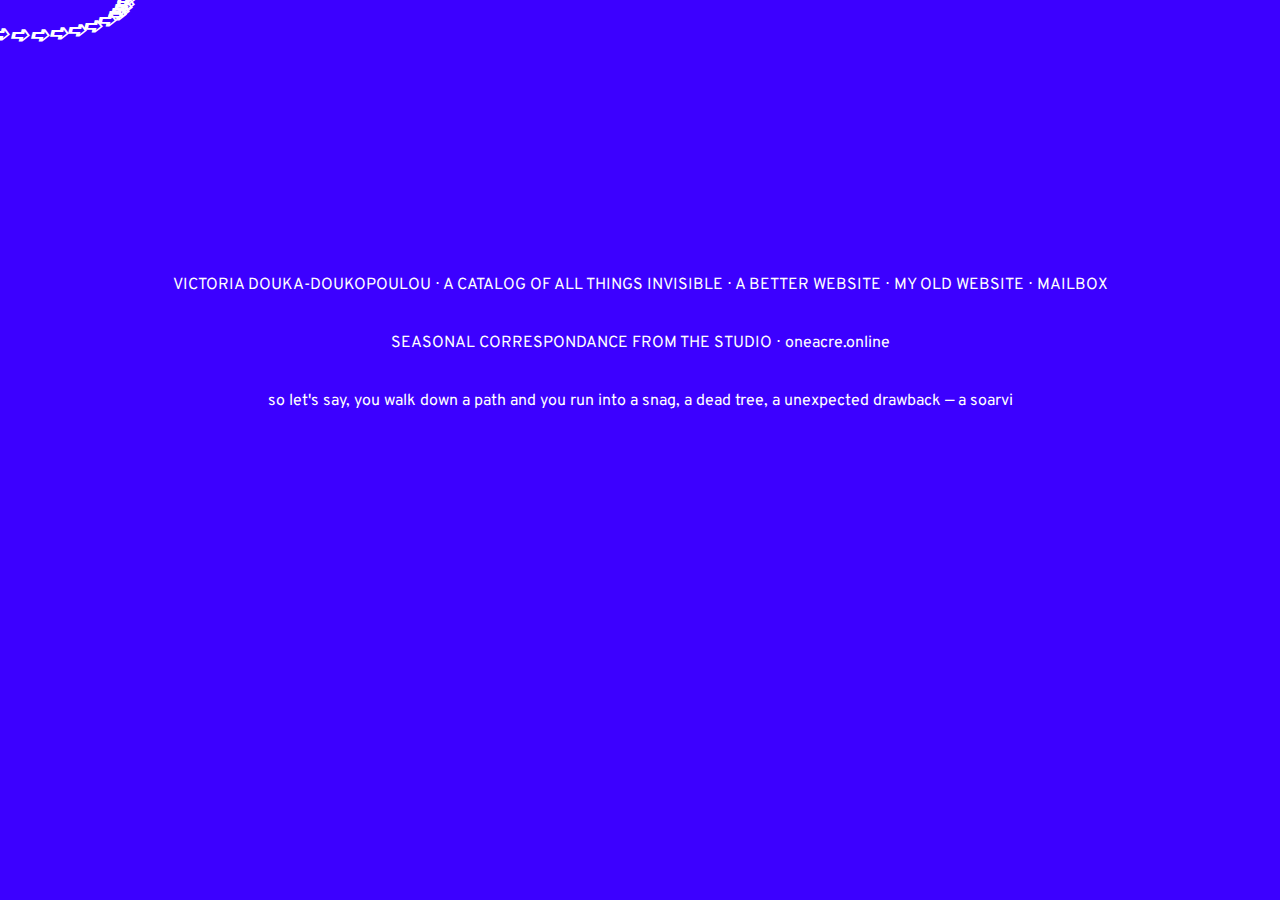
==== index.html @ f693413d "new fancy stuffss" ====
<!DOCTYPE html>
<html>

  <head>

    <meta name="viewport" content="width=device-width, initial-scale=1">
    <meta name=”description” content=””>
    <meta property="og:title" content="">
    <meta property="og:site_name" content="" />
    <meta property="og:image:url" content="" />
    <meta property="og:image:width" content="1000" />
    <meta property="og:image:height" content="1000" />
    <meta property="og:description" content="">
    <meta property="og:type" content="website" />
    <title>from victoria</title>

    <link href="https://fonts.googleapis.com/css?family=Overpass" rel="stylesheet">
    <link rel="stylesheet" type="text/css" href="style.css">
    <script src="jquery.js" charset="utf-8"></script>
    <script src="cursor.js" charset="utf-8"></script>
    <script src="script.js" charset="utf-8"></script>

  </head>

  <body>
<div class="front">

<div>
    <p> <span id="second_bio">lives in the hague (nl) where she graduated with a BA in Artscience from The Royal Academy of Art, The Hague and The Royal Conservatory in 2017. She currently takes care of the archive of the Sonic Acts Festival and along side <a href='http://titusknegtel.nl' target='_blank'>Titus</a> & <a href='http://www.stefkors.com' target='_blank'>Stef</a> she runs the experimental publication and distribution project oneacre.online. As a filmmaker, she gathers and assembles the invisible, the unthinkable and the unappreciable and usually turns them into films, sometimes into bio-things. </span>

      <span id="first_bio" onmouseover="bio();" onmouseout="bye();"> VICTORIA DOUKA-DOUKOPOULOU</span> &sdot;
      <a href="http://allthingsinvisible.online" target="_blank"> A CATALOG OF ALL THINGS INVISIBLE </a> &sdot;
      <a href="#" onclick="randomSite();"> A BETTER WEBSITE</a> &sdot;
      <a href="og_site/index.html" target="_blank"> MY OLD WEBSITE </a> &sdot;
      <a href="mailto:doukavictoria@gmail.com?subject=feedback">MAILBOX</a> </p>

</div>
<div>
    <p><span id="first_link" onclick="correspondance();">SEASONAL CORRESPONDANCE FROM THE STUDIO </span><span id="second_link"><a href='https://tinyletter.com/dkdkpl/archive' target='_blank'>ARCHIVE</a> &sdot;
   </span> <span id="third_link"><a href='https://tinyletter.com/dkdkpl' target='_blank'>SUBSCRIBE</a></span> &sdot;
   <a href='http://oneacre.online' target="_blank"> oneacre.online </a> </p>
</div>

<div class="block" onmousemove="book();" onmouseout="bye_book();">

<div class="wrapper_div">
   <p class="book">
   <span class="book_state"> so let's say, you walk down a path and you run into a snag, a dead tree, a unexpected drawback &mdash; a soarvi</span>
   </p>
</div>

<img id="second_book" src="soarvi/soarvi.jpg" alt="">

 <div id="purchase">

    <form action="https://www.paypal.com/cgi-bin/webscr" method="post" target="_top">
    <input type="hidden" name="cmd" value="_s-xclick">
    <input type="hidden" name="hosted_button_id" value="AAL2D67U2GQYA">
    <input type="image" src="purchase.svg" border="0" name="submit" alt="PayPal - The safer, easier way to pay online!">
 </form>
    </div>
    </div>

</div>


<div class="mobile">

<div>
    <p>

      <span id="menu_name" onclick="menu();"> VICTORIA DOUKA-DOUKOPOULOU</span> &sdot;
<div id="menu_bio">lives in the hague (nl) where she graduated with a BA in Artscience from The Royal Academy of Art, The Hague and The Royal Conservatory in 2017. She currently takes care of the archive of the Sonic Acts Festival and along side <a href='http://titusknegtel.nl' target='_blank'>Titus</a> & <a href='http://www.stefkors.com' target='_blank'>Stef</a> she runs the experimental publication and distribution project oneacre.online. As a filmmaker, she gathers and assembles the invisible, the unthinkable and the unappreciable and usually turns them into films, sometimes into bio-things.</div>
   </p>
      <p>
      <a href="http://allthingsinvisible.online" target="_blank"> A CATALOG OF ALL THINGS INVISIBLE </a> &sdot;
   </p>
   <p>
      <a href="#" onclick="randomSite();"> A BETTER WEBSITE</a>&sdot;
   </p>
   <p>
      <a href="og_site/index.html" target="_blank"> MY OLD WEBSITE </a> &sdot;
   </p>
   <p>
      <a href="mailto:doukavictoria@gmail.com?subject=feedback">MAILBOX</a> &sdot;
   </p>

</div>
<div>
    <p><span id="menu_first_link" onclick="menu_correspondance();">SEASONAL CORRESPONDANCE FROM THE STUDIO </span><span id="menu_second_link"><a href='https://tinyletter.com/dkdkpl/archive' target='_blank'>ARCHIVE</a> &sdot;
   </span> <span id="menu_third_link"><a href='https://tinyletter.com/dkdkpl' target='_blank'>SUBSCRIBE</a></span> &sdot;

</p>
<p>   <a href='http://oneacre.online' target="_blank">oneacre.online</a> &sdot; </p>
</div>

<div class="block">

<div class="wrapper_div">
   <p class="menu_book">
   <span class="menu_book_state" onclick="menu_book();"> so let's say, you walk down a path and you run into a snag, a dead tree, a unexpected drawback &mdash; a soarvi</span>
   </p>
</div>

<img id="menu_second_book" src="soarvi/soarvi.jpg" alt="">

 <div id="menu_purchase">

    <form action="https://www.paypal.com/cgi-bin/webscr" method="post" target="_top">
    <input type="hidden" name="cmd" value="_s-xclick">
    <input type="hidden" name="hosted_button_id" value="AAL2D67U2GQYA">
    <input type="image" src="purchase.svg" border="0" name="submit" alt="PayPal - The safer, easier way to pay online!">
 </form>
    </div>
    </div>

</div>





  </body>

</html>
---- style.css ----
/*
  ##Device = Desktops
  ##Screen = 1281px to higher resolution desktops
*/

@media (min-width: 1281px) {

   body {
      font-family: 'Overpass', 'Fira Sans', sans-serif;
      font-size: 16px;
      line-height: 26px;
       -webkit-font-smoothing: antialiased;
     -moz-font-smoothing: antialiased;
     -o-font-smoothing: antialiased;
      margin: 0;
      background-color: #3c00ff;
      color: white;
   }

   p {
     z-index: 10;
     position: relative;
     display: inline-block;
   }

   a {
      text-decoration: none;
      color: inherit;
   }

   a:hover, #first_link:hover, #first_bio:hover, .book_state:hover {
      border-bottom: 1px dotted;

   }

   .front {
      max-width: 200vh;
      margin-left: auto;
      margin-right: auto;
      margin-top: 20%;
      text-align: center;
      position: relative;

   }


   img{
      width: 100%;
   }

   .block{
      display: block;
      position: relative;
   }

   /* Cursor */

    #outerCircleText {
       /* Optional - DO NOT SET FONT-SIZE HERE, SET IT IN THE SCRIPT */
       font-style: italic;
    font-weight: bold;
    font-family: 'comic sans ms', verdana, arial;
       color: #ffff;
      /* End Optional */
       /* Start Required - Do Not Edit */
       position: absolute;
       top: 0;
       left: 0;
       z-index: 3000;
       cursor: default;
       pointer-events: none;
    }

    #outerCircleText div {
       position: relative;
    }

    #outerCircleText div div {
    position: absolute;
       top: 0;
    left: 0;
       text-align: center;
    }


   /* On Events */

   #first_link, #first_bio {
       display: hide;
   }


   #second_link, #second_bio, #second_book , #purchase{
       display: none;
   }

   #third_link {
       display: none;
   }

   #second_bio {
      position: absolute;
      max-width: 50%;
      text-align: justify;
      line-height: 20px;
      top: 0;
      transform: translateY(-120%);
      left: 0;
      pointer-events: none;

   }


   /* Book */

   #purchase {
     position: fixed;
     right: 30px;
     bottom: 30px;
     width: 160px;
     padding: 10px;
     z-index: 1;
   }



   .book{
      display: inline-block;
      position: relative;

   }

   .wrapper_div {
      position: absolute;
      top: 0;
      width: 100%;
   }

   #second_book {
      top: 0;
      position: absolute;
      left: 0;
   }

   .mobile {
      display: none;
   }


}

/*
  ##Device = Laptops, Desktops
  ##Screen = B/w 1025px to 1280px
*/

@media (min-width: 1025px) and (max-width: 1280px) {

   body {
      font-family: 'Overpass', 'Fira Sans', sans-serif;
      font-size: 16px;
      line-height: 26px;
       -webkit-font-smoothing: antialiased;
     -moz-font-smoothing: antialiased;
     -o-font-smoothing: antialiased;
      margin: 0;
      background-color: #3c00ff;
      color: white;
   }

   p {
     z-index: 10;
     position: relative;
     display: inline-block;
   }

   a {
      text-decoration: none;
      color: inherit;
   }

   a:hover, #first_link:hover, #first_bio:hover, .book_state:hover {
      border-bottom: 1px dotted;

   }

   .front {
      max-width: 200vh;
      margin-left: auto;
      margin-right: auto;
      margin-top: 20%;
      text-align: center;
      position: relative;

   }


   img{
      width: 100%;
   }

   .block{
      display: block;
      position: relative;
   }

   /* Cursor */

    #outerCircleText {
       /* Optional - DO NOT SET FONT-SIZE HERE, SET IT IN THE SCRIPT */
       font-style: italic;
    font-weight: bold;
    font-family: 'comic sans ms', verdana, arial;
       color: #ffff;
      /* End Optional */
       /* Start Required - Do Not Edit */
       position: absolute;
       top: 0;
       left: 0;
       z-index: 3000;
       cursor: default;
       pointer-events: none;
    }

    #outerCircleText div {
       position: relative;
    }

    #outerCircleText div div {
    position: absolute;
       top: 0;
    left: 0;
       text-align: center;
    }


   /* On Events */

   #first_link, #first_bio {
       display: hide;
   }


   #second_link, #second_bio, #second_book , #purchase{
       display: none;
   }

   #third_link {
       display: none;
   }

   #second_bio {
      position: absolute;
      max-width: 50%;
      text-align: justify;
      line-height: 20px;
      top: 0;
      transform: translateY(-120%);
      left: 0;
      pointer-events: none;

   }


   /* Book */

   #purchase {
     position: fixed;
     right: 30px;
     bottom: 30px;
     width: 160px;
     padding: 10px;
     z-index: 1;
   }



   .book{
      display: inline-block;
      position: relative;

   }

   .wrapper_div {
      position: absolute;
      top: 0;
      width: 100%;
   }

   #second_book {
      top: 0;
      position: absolute;
      left: 0;
   }

   .mobile {
      display: none;
   }



}

/*
  ##Device = Tablets, Ipads (portrait)
  ##Screen = B/w 768px to 1024px
*/

@media (min-width: 768px) and (max-width: 1024px) {

   /*
     fix bio
     list
   */

   .front{
   display: none;
   }

   .mobile {
      text-align: center;
      margin-top: 20%;

   }

   .wrapper_div {
      display: inline-block;
      text-align: center;

   }

   body {
      font-family: 'Overpass', 'Fira Sans', sans-serif;
      font-size: 16px;
      line-height: 26px;
       -webkit-font-smoothing: antialiased;
     -moz-font-smoothing: antialiased;
     -o-font-smoothing: antialiased;
      margin: 0;
      background-color: #3c00ff;
      color: white;
   }

   img{
      width: 100%;
   }

   a {
      text-decoration: none;
      color: inherit;
   }

   a:hover, #menu_name:hover, #menu_first_link:hover, .menu_book_state:hover {
      border-bottom: 1px dotted;

   }

#menu_bio {
   max-width: 50%;
   width: 100%;
   text-align: justify;
   line-height: 20px;
   height: 0;
   margin: auto;
   overflow: hidden;
   transition: height cubic-bezier(.165,.84,.44,1) .95s;

}

.showbio {
   height: 200px !important;
}



#menu_second_link {
   display: none;
}

#menu_third_link {
   display: none;
}

#menu_second_book{
   display: none;
}

#menu_purchase {
   display: none;
}


/* Cursor */

#outerCircleText {
    /* Optional - DO NOT SET FONT-SIZE HERE, SET IT IN THE SCRIPT */
    font-style: italic;
font-weight: bold;
font-family: 'comic sans ms', verdana, arial;
    color: #ffff;
   /* End Optional */
    /* Start Required - Do Not Edit */
    position: absolute;
    top: 0;
    left: 0;
    z-index: 3000;
    cursor: default;
    pointer-events: none;
}

#outerCircleText div {
    position: relative;
}

#outerCircleText div div {
position: absolute;
    top: 0;
left: 0;
    text-align: center;
}


}


/*
  ##Device = Low Resolution Tablets, Mobiles (Landscape)
  ##Screen = B/w 481px to 767px
*/

@media (min-width: 481px) and (max-width: 767px) {

   /*
   start mobile view
     fix bio
     list
     book
   */

   .front{
   display: none;
   }

   .mobile {
      text-align: center;
      margin-top: 20%;

   }

   .wrapper_div {
      display: inline-block;
      text-align: center;

   }

   body {
      font-family: 'Overpass', 'Fira Sans', sans-serif;
      font-size: 16px;
      line-height: 26px;
       -webkit-font-smoothing: antialiased;
     -moz-font-smoothing: antialiased;
     -o-font-smoothing: antialiased;
      margin: 0;
      background-color: #3c00ff;
      color: white;
   }

   img{
      width: 100%;
   }

   a {
      text-decoration: none;
      color: inherit;
   }

   a:hover, #menu_name:hover, #menu_first_link:hover, .menu_book_state:hover {
      border-bottom: 1px dotted;

   }

#menu_bio {
   max-width: 50%;
   width: 100%;
   text-align: justify;
   line-height: 20px;
   height: 0;
   margin: auto;
   overflow: hidden;
   transition: height cubic-bezier(.165,.84,.44,1) .95s;

}

.showbio {
   height: 200px !important;
}



#menu_second_link {
   display: none;
}

#menu_third_link {
   display: none;
}

#menu_second_book{
   display: none;
}

#menu_purchase {
   display: none;
}


/* Cursor */

#outerCircleText {
    /* Optional - DO NOT SET FONT-SIZE HERE, SET IT IN THE SCRIPT */
    font-style: italic;
font-weight: bold;
font-family: 'comic sans ms', verdana, arial;
    color: #ffff;
   /* End Optional */
    /* Start Required - Do Not Edit */
    position: absolute;
    top: 0;
    left: 0;
    z-index: 3000;
    cursor: default;
    pointer-events: none;
}

#outerCircleText div {
    position: relative;
}

#outerCircleText div div {
position: absolute;
    top: 0;
left: 0;
    text-align: center;
}


}



}

/*
  ##Device = Most of the Smartphones Mobiles (Portrait)
  ##Screen = B/w 320px to 479px
*/

@media (min-width: 320px) and (max-width: 480px) {

   /*
   start mobile view
     fix bio
     list
     book
   */

   .front{
   display: none;
   }

   .mobile {
      text-align: center;
      margin-top: 20%;


   }

   .wrapper_div {
      display: inline-block;
      text-align: center;


   }

   body {
      font-family: 'Overpass', 'Fira Sans', sans-serif;
      font-size: 16px;
      line-height: 26px;
       -webkit-font-smoothing: antialiased;
     -moz-font-smoothing: antialiased;
     -o-font-smoothing: antialiased;
      margin: 0;
      background-color: #3c00ff;
      color: white;
   }

   img{
      width: 100%;
   }

   a {
      text-decoration: none;
      color: inherit;
   }

   a:hover, #menu_name:hover, #menu_first_link:hover, .menu_book_state:hover {
      border-bottom: 1px dotted;

   }

#menu_bio {
   max-width: 50%;
   width: 100%;
   text-align: right;
   line-height: 20px;
   height: 0;
   margin: auto;
   overflow: hidden;
   transition: height cubic-bezier(.165,.84,.44,1) .95s;

}

.showbio {
   height: 200px !important;
}



#menu_second_link {
   display: none;
}

#menu_third_link {
   display: none;
}

#menu_second_book{
   display: none;
}

#menu_purchase {
   display: none;
}



/* Cursor */

#outerCircleText {
    /* Optional - DO NOT SET FONT-SIZE HERE, SET IT IN THE SCRIPT */
    font-style: italic;
font-weight: bold;
font-family: 'comic sans ms', verdana, arial;
    color: #ffff;
   /* End Optional */
    /* Start Required - Do Not Edit */
    position: absolute;
    top: 0;
    left: 0;
    z-index: 3000;
    cursor: default;
    pointer-events: none;
}

#outerCircleText div {
    position: relative;
}

#outerCircleText div div {
position: absolute;
    top: 0;
left: 0;
    text-align: center;
}


}
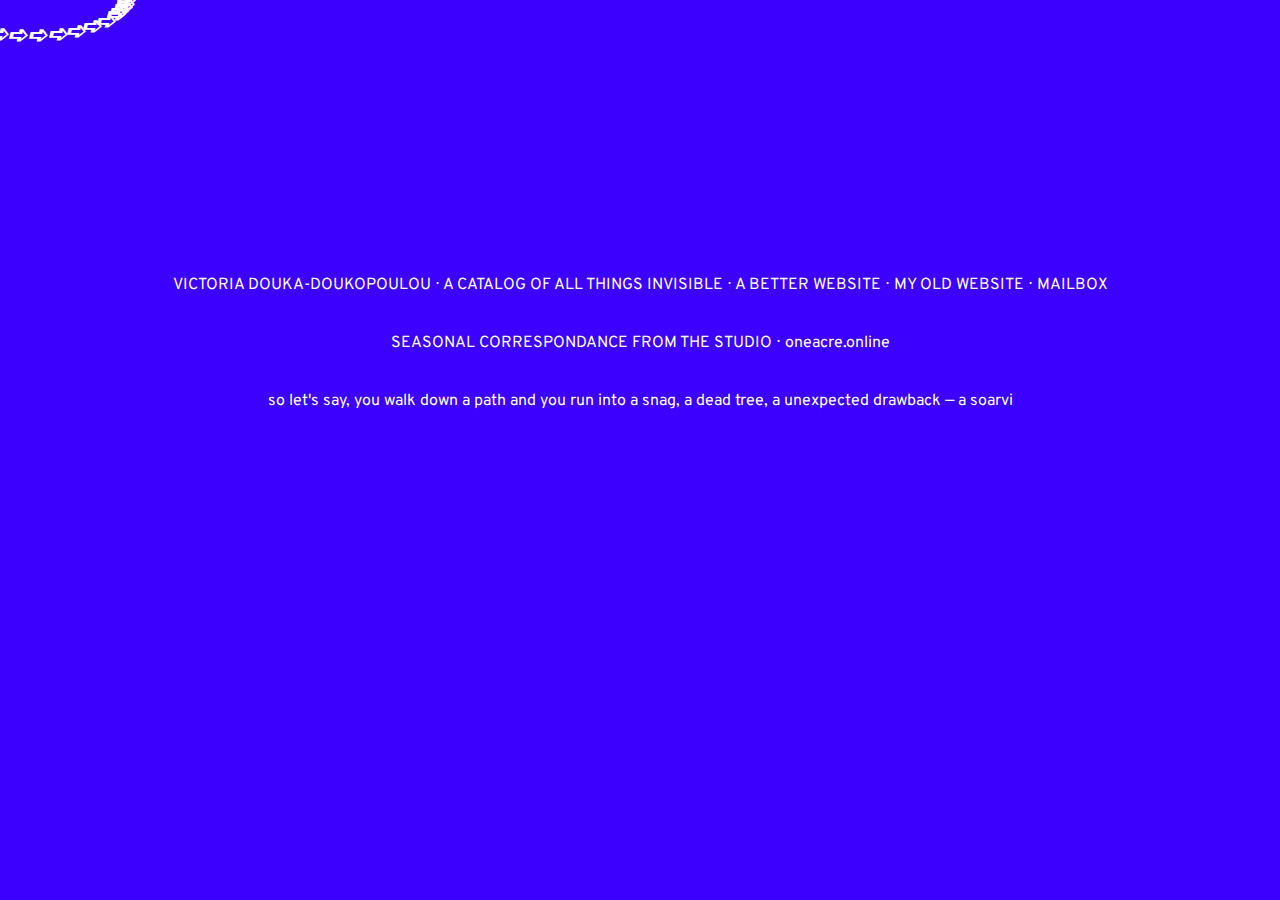
==== commit b5b51c66: "fixed mobile problems" ====
--- a/index.html
+++ b/index.html
@@ -66,32 +66,32 @@
 
 <div class="mobile">
 
-<div>
+<div mainbits>
     <p>
 
-      <span id="menu_name" onclick="menu();"> VICTORIA DOUKA-DOUKOPOULOU</span> &sdot;
+      <span id="menu_name" onclick="menu();"> VICTORIA DOUKA-DOUKOPOULOU</span>
 <div id="menu_bio">lives in the hague (nl) where she graduated with a BA in Artscience from The Royal Academy of Art, The Hague and The Royal Conservatory in 2017. She currently takes care of the archive of the Sonic Acts Festival and along side <a href='http://titusknegtel.nl' target='_blank'>Titus</a> & <a href='http://www.stefkors.com' target='_blank'>Stef</a> she runs the experimental publication and distribution project oneacre.online. As a filmmaker, she gathers and assembles the invisible, the unthinkable and the unappreciable and usually turns them into films, sometimes into bio-things.</div>
    </p>
       <p>
-      <a href="http://allthingsinvisible.online" target="_blank"> A CATALOG OF ALL THINGS INVISIBLE </a> &sdot;
+      <a href="http://allthingsinvisible.online" target="_blank"> A CATALOG OF ALL THINGS INVISIBLE </a>
    </p>
    <p>
-      <a href="#" onclick="randomSite();"> A BETTER WEBSITE</a>&sdot;
+      <a href="#" onclick="randomSite();"> A BETTER WEBSITE</a>
    </p>
    <p>
-      <a href="og_site/index.html" target="_blank"> MY OLD WEBSITE </a> &sdot;
+      <a href="og_site/index.html" target="_blank"> MY OLD WEBSITE </a>
    </p>
    <p>
-      <a href="mailto:doukavictoria@gmail.com?subject=feedback">MAILBOX</a> &sdot;
+      <a href="mailto:doukavictoria@gmail.com?subject=feedback">MAILBOX</a>
    </p>
 
-</div>
+</div mainbits_two>
 <div>
     <p><span id="menu_first_link" onclick="menu_correspondance();">SEASONAL CORRESPONDANCE FROM THE STUDIO </span><span id="menu_second_link"><a href='https://tinyletter.com/dkdkpl/archive' target='_blank'>ARCHIVE</a> &sdot;
-   </span> <span id="menu_third_link"><a href='https://tinyletter.com/dkdkpl' target='_blank'>SUBSCRIBE</a></span> &sdot;
+   </span> <span id="menu_third_link"><a href='https://tinyletter.com/dkdkpl' target='_blank'>SUBSCRIBE</a></span>
 
 </p>
-<p>   <a href='http://oneacre.online' target="_blank">oneacre.online</a> &sdot; </p>
+<p>   <a href='http://oneacre.online' target="_blank">oneacre.online</a>  </p>
 </div>
 
 <div class="block">
--- a/style.css
+++ b/style.css
@@ -447,15 +447,22 @@
 
    }
 
+   .mainbits .mainbits_two {
+     margin-left: 10%;
+     margin-right: 10%;
+   }
+
    .wrapper_div {
       display: inline-block;
       text-align: center;
+      margin-left: 10%;
+      margin-right: 10%;
 
    }
 
    body {
       font-family: 'Overpass', 'Fira Sans', sans-serif;
-      font-size: 16px;
+      font-size: 14px;
       line-height: 26px;
        -webkit-font-smoothing: antialiased;
      -moz-font-smoothing: antialiased;
@@ -483,6 +490,8 @@
    max-width: 50%;
    width: 100%;
    text-align: justify;
+   font-style: italic;
+   font-size: 12px;
    line-height: 20px;
    height: 0;
    margin: auto;
@@ -517,38 +526,14 @@
 /* Cursor */
 
 #outerCircleText {
-    /* Optional - DO NOT SET FONT-SIZE HERE, SET IT IN THE SCRIPT */
-    font-style: italic;
-font-weight: bold;
-font-family: 'comic sans ms', verdana, arial;
-    color: #ffff;
-   /* End Optional */
-    /* Start Required - Do Not Edit */
-    position: absolute;
-    top: 0;
-    left: 0;
-    z-index: 3000;
-    cursor: default;
-    pointer-events: none;
-}
-
-#outerCircleText div {
-    position: relative;
-}
-
-#outerCircleText div div {
-position: absolute;
-    top: 0;
-left: 0;
-    text-align: center;
-}
-
-
-}
-
-
-
-}
+  display: none;
+}
+
+
+}
+
+
+
 
 /*
   ##Device = Most of the Smartphones Mobiles (Portrait)
@@ -575,16 +560,23 @@
 
    }
 
+   .mainbits .mainbits_two {
+     margin-left: 10%;
+     margin-right: 10%;
+   }
+
    .wrapper_div {
       display: inline-block;
       text-align: center;
+      margin-left: 10%;
+      margin-right: 10%;
 
 
    }
 
    body {
       font-family: 'Overpass', 'Fira Sans', sans-serif;
-      font-size: 16px;
+      font-size: 14px;
       line-height: 26px;
        -webkit-font-smoothing: antialiased;
      -moz-font-smoothing: antialiased;
@@ -611,8 +603,10 @@
 #menu_bio {
    max-width: 50%;
    width: 100%;
-   text-align: right;
-   line-height: 20px;
+   text-align: center;
+   font-style: italic;
+   font-size: 12px;
+   line-height: 14px;
    height: 0;
    margin: auto;
    overflow: hidden;
@@ -621,7 +615,7 @@
 }
 
 .showbio {
-   height: 200px !important;
+   height: 250px !important;
 }
 
 
@@ -647,31 +641,10 @@
 /* Cursor */
 
 #outerCircleText {
-    /* Optional - DO NOT SET FONT-SIZE HERE, SET IT IN THE SCRIPT */
-    font-style: italic;
-font-weight: bold;
-font-family: 'comic sans ms', verdana, arial;
-    color: #ffff;
-   /* End Optional */
-    /* Start Required - Do Not Edit */
-    position: absolute;
-    top: 0;
-    left: 0;
-    z-index: 3000;
-    cursor: default;
-    pointer-events: none;
-}
-
-#outerCircleText div {
-    position: relative;
-}
-
-#outerCircleText div div {
-position: absolute;
-    top: 0;
-left: 0;
-    text-align: center;
-}
-
-
-}
+  display: none;
+}
+
+
+
+
+}
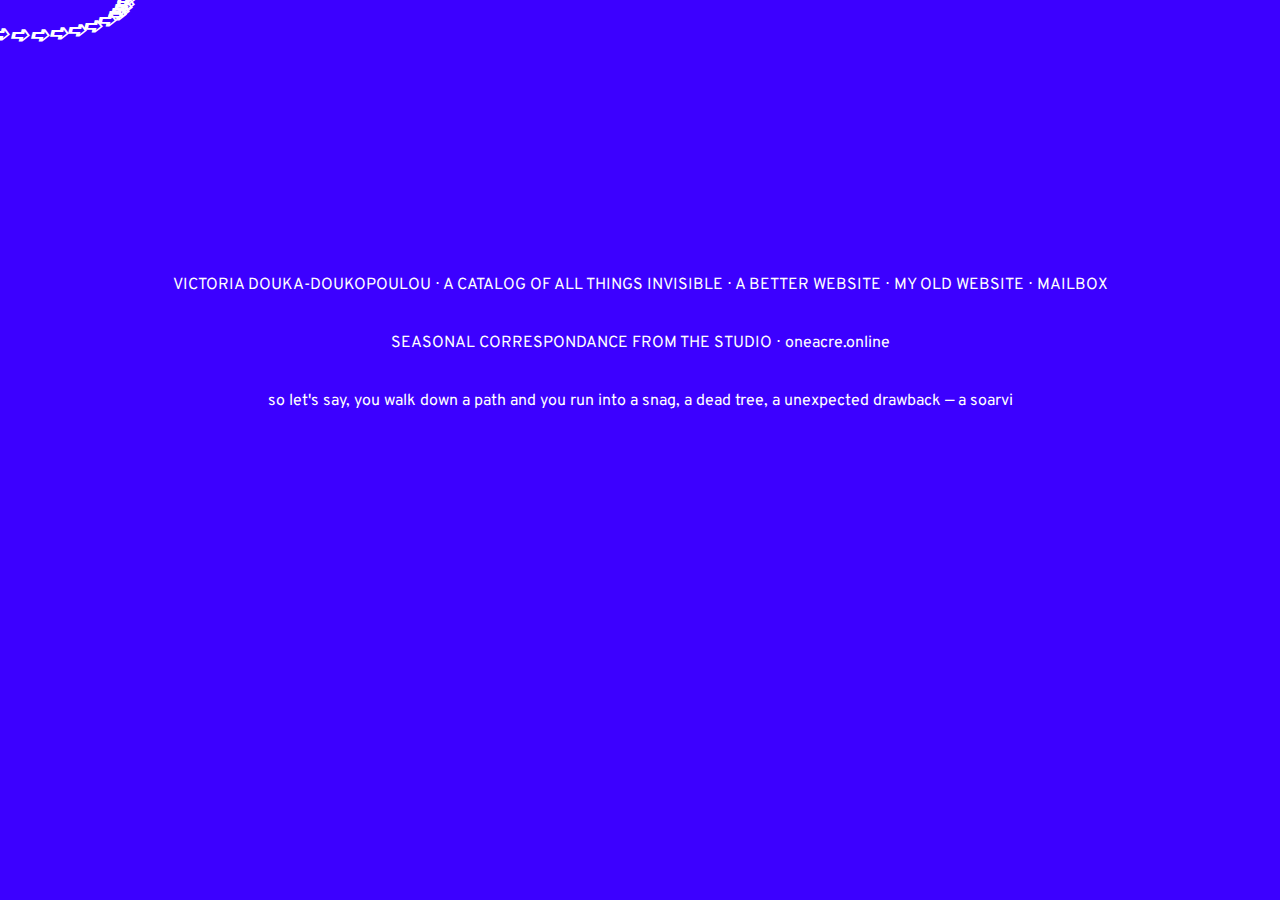
==== commit 5cf8ee85: "Fix broken links" ====
--- a/index.html
+++ b/index.html
@@ -29,7 +29,7 @@
     <p> <span id="second_bio">lives in the hague (nl) where she graduated with a BA in Artscience from The Royal Academy of Art, The Hague and The Royal Conservatory in 2017. She currently takes care of the archive of the Sonic Acts Festival and along side <a href='http://titusknegtel.nl' target='_blank'>Titus</a> & <a href='http://www.stefkors.com' target='_blank'>Stef</a> she runs the experimental publication and distribution project oneacre.online. As a filmmaker, she gathers and assembles the invisible, the unthinkable and the unappreciable and usually turns them into films, sometimes into bio-things. </span>
 
       <span id="first_bio" onmouseover="bio();" onmouseout="bye();"> VICTORIA DOUKA-DOUKOPOULOU</span> &sdot;
-      <a href="http://allthingsinvisible.online" target="_blank"> A CATALOG OF ALL THINGS INVISIBLE </a> &sdot;
+      <a href="https://vdoukadoukopoulou.github.io/catalog.allthingsinvisible/" target="_blank"> A CATALOG OF ALL THINGS INVISIBLE </a> &sdot;
       <a href="#" onclick="randomSite();"> A BETTER WEBSITE</a> &sdot;
       <a href="og_site/index.html" target="_blank"> MY OLD WEBSITE </a> &sdot;
       <a href="mailto:doukavictoria@gmail.com?subject=feedback">MAILBOX</a> </p>
@@ -79,7 +79,8 @@
       <a href="#" onclick="randomSite();"> A BETTER WEBSITE</a>
    </p>
    <p>
-      <a href="og_site/index.html" target="_blank"> MY OLD WEBSITE </a>
+      <a href="https://www.thehagueartists.nl/cv/79992
+https://www.thehagueartists.nl/cv/79992" target="_blank"> MY OLD WEBSITE </a>
    </p>
    <p>
       <a href="mailto:doukavictoria@gmail.com?subject=feedback">MAILBOX</a>
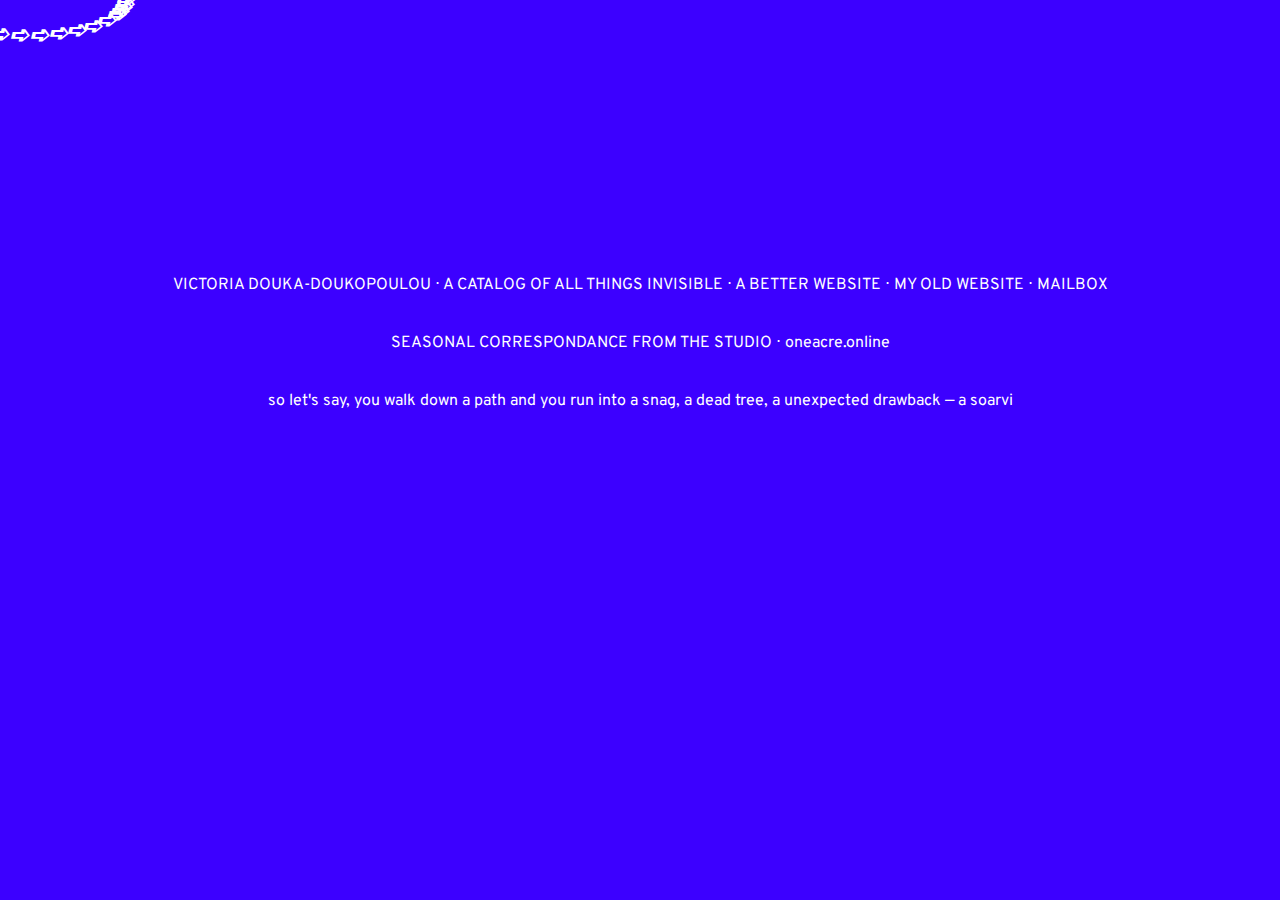
==== commit 4c7480f8: "cv update" ====
--- a/index.html
+++ b/index.html
@@ -80,7 +80,7 @@
    </p>
    <p>
       <a href="https://www.thehagueartists.nl/cv/79992
-https://www.thehagueartists.nl/cv/79992" target="_blank"> MY OLD WEBSITE </a>
+https://www.thehagueartists.nl/cv/79992" target="_blank"> CV </a>
    </p>
    <p>
       <a href="mailto:doukavictoria@gmail.com?subject=feedback">MAILBOX</a>
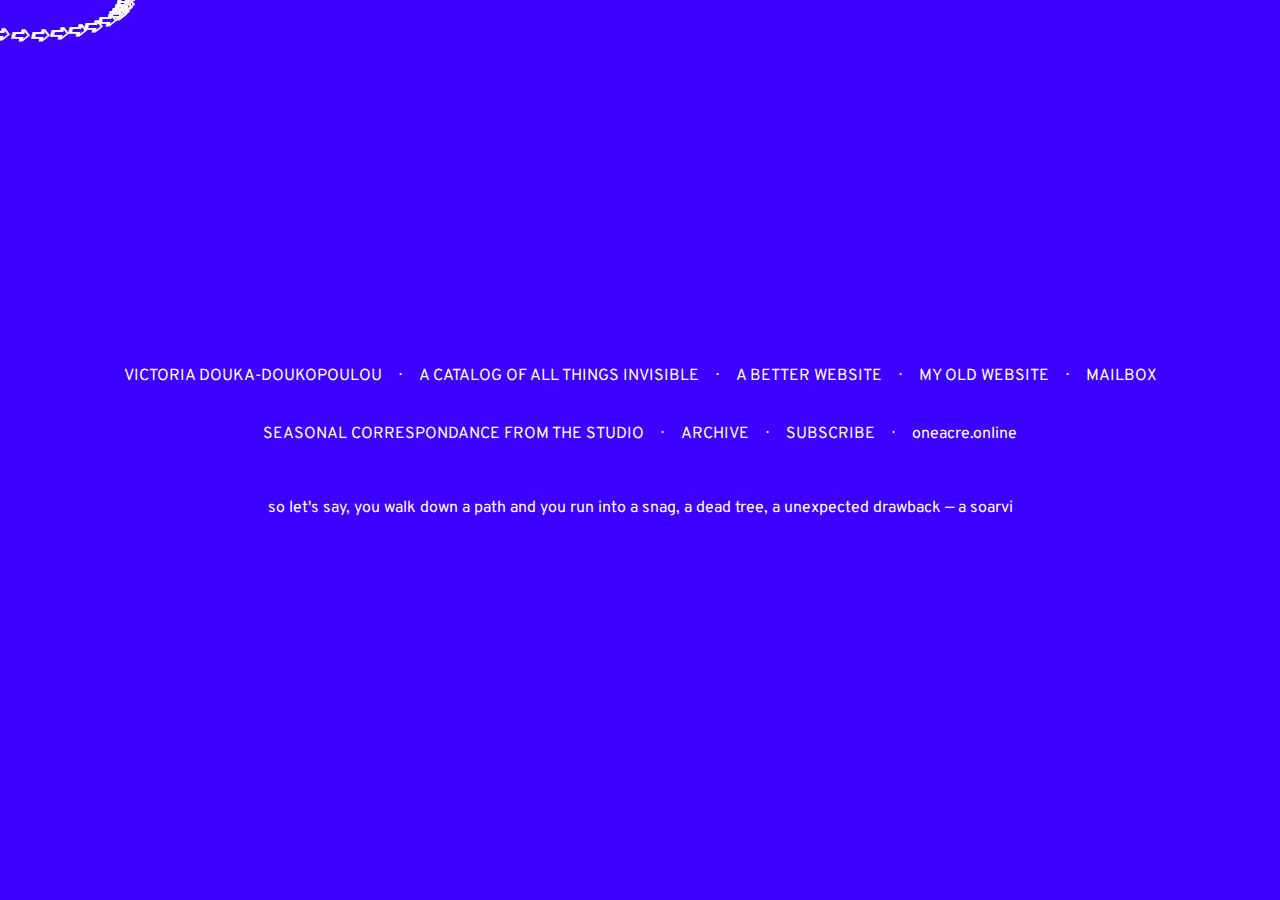
==== commit 09d3cf09: "Fix mobile styles" ====
--- a/index.html
+++ b/index.html
@@ -1,126 +1,105 @@
 <!DOCTYPE html>
 <html>
-
   <head>
-
-    <meta name="viewport" content="width=device-width, initial-scale=1">
-    <meta name=”description” content=””>
-    <meta property="og:title" content="">
-    <meta property="og:site_name" content="" />
-    <meta property="og:image:url" content="" />
+    <meta name="viewport" content="width=device-width, initial-scale=1" />
+    <meta
+      name="”description”"
+      content="lives in the hague (nl) where she graduated with a BA in Artscience from The Royal Academy of Art, The
+              Hague and The Royal Conservatory in 2017. She currently takes care of the archive of the Sonic Acts
+              Festival and along side Titus & Stef she runs the experimental publication and
+              distribution project oneacre.online. As a filmmaker, she gathers and assembles the invisible, the
+              unthinkable and the unappreciable and usually turns them into films, sometimes into bio-things."
+    />
+    <meta property="og:title" content="Filmmaker" />
+    <meta property="og:site_name" content="Victoria Douka-Doukopoulou" />
+    <meta property="og:image:url" content="https://www.dkdkpl.com/soarvi/soarvi.jpg" />
     <meta property="og:image:width" content="1000" />
     <meta property="og:image:height" content="1000" />
-    <meta property="og:description" content="">
+    <meta
+      property="og:description"
+      content="lives in the hague (nl) where she graduated with a BA in Artscience from The Royal Academy of Art, The
+              Hague and The Royal Conservatory in 2017. She currently takes care of the archive of the Sonic Acts
+              Festival and along side Titus & Stef she runs the experimental publication and
+              distribution project oneacre.online. As a filmmaker, she gathers and assembles the invisible, the
+              unthinkable and the unappreciable and usually turns them into films, sometimes into bio-things."
+    />
     <meta property="og:type" content="website" />
     <title>from victoria</title>
 
-    <link href="https://fonts.googleapis.com/css?family=Overpass" rel="stylesheet">
-    <link rel="stylesheet" type="text/css" href="style.css">
+    <link href="https://fonts.googleapis.com/css?family=Overpass" rel="stylesheet" />
+    <link rel="stylesheet" type="text/css" href="style.css" />
+    <link rel="stylesheet" type="text/css" href="links.css" />
+    <link rel="stylesheet" type="text/css" href="bio.css" />
+    <link rel="stylesheet" type="text/css" href="book.css" />
+    <link rel="stylesheet" type="text/css" href="cursor.css" />
     <script src="jquery.js" charset="utf-8"></script>
     <script src="cursor.js" charset="utf-8"></script>
     <script src="script.js" charset="utf-8"></script>
-
   </head>
 
   <body>
-<div class="front">
+    <article>
+      <div class="links-wrapper">
+        <div class="links">
+          <div class="bio">
+            <a>VICTORIA DOUKA-DOUKOPOULOU</a>
+            <p>
+              lives in the hague (nl) where she graduated with a BA in Artscience from The Royal Academy of Art, The
+              Hague and The Royal Conservatory in 2017. She currently takes care of the archive of the Sonic Acts
+              Festival and along side
+              <a href="http://titusknegtel.nl" target="_blank">Titus</a> &
+              <a href="http://www.stefkors.com" target="_blank">Stef</a> she runs the experimental publication and
+              distribution project oneacre.online. As a filmmaker, she gathers and assembles the invisible, the
+              unthinkable and the unappreciable and usually turns them into films, sometimes into bio-things.
+            </p>
+          </div>
+          <div class="dot">&sdot;</div>
+          <div>
+            <a href="https://vdoukadoukopoulou.github.io/catalog.allthingsinvisible/" target="_blank">
+              A CATALOG OF ALL THINGS INVISIBLE
+            </a>
+          </div>
+          <div class="dot">&sdot;</div>
+          <div><a href="#" onclick="randomSite();">A BETTER WEBSITE</a></div>
+          <div class="dot">&sdot;</div>
+          <div><a href="og_site/index.html" target="_blank">MY OLD WEBSITE</a></div>
+          <div class="dot">&sdot;</div>
+          <div><a href="mailto:doukavictoria@gmail.com?subject=feedback">MAILBOX</a></div>
+        </div>
 
-<div>
-    <p> <span id="second_bio">lives in the hague (nl) where she graduated with a BA in Artscience from The Royal Academy of Art, The Hague and The Royal Conservatory in 2017. She currently takes care of the archive of the Sonic Acts Festival and along side <a href='http://titusknegtel.nl' target='_blank'>Titus</a> & <a href='http://www.stefkors.com' target='_blank'>Stef</a> she runs the experimental publication and distribution project oneacre.online. As a filmmaker, she gathers and assembles the invisible, the unthinkable and the unappreciable and usually turns them into films, sometimes into bio-things. </span>
+        <div class="links">
+          <div onclick="correspondance();">SEASONAL CORRESPONDANCE FROM THE STUDIO</div>
+          <div class="dot">&sdot;</div>
+          <div><a href="https://tinyletter.com/dkdkpl/archive" target="_blank">ARCHIVE</a></div>
+          <div class="dot">&sdot;</div>
+          <div><a href="https://tinyletter.com/dkdkpl" target="_blank">SUBSCRIBE</a></div>
+          <div class="dot">&sdot;</div>
+          <div><a href="http://oneacre.online" target="_blank"> oneacre.online </a></div>
+        </div>
 
-      <span id="first_bio" onmouseover="bio();" onmouseout="bye();"> VICTORIA DOUKA-DOUKOPOULOU</span> &sdot;
-      <a href="https://vdoukadoukopoulou.github.io/catalog.allthingsinvisible/" target="_blank"> A CATALOG OF ALL THINGS INVISIBLE </a> &sdot;
-      <a href="#" onclick="randomSite();"> A BETTER WEBSITE</a> &sdot;
-      <a href="og_site/index.html" target="_blank"> MY OLD WEBSITE </a> &sdot;
-      <a href="mailto:doukavictoria@gmail.com?subject=feedback">MAILBOX</a> </p>
-
-</div>
-<div>
-    <p><span id="first_link" onclick="correspondance();">SEASONAL CORRESPONDANCE FROM THE STUDIO </span><span id="second_link"><a href='https://tinyletter.com/dkdkpl/archive' target='_blank'>ARCHIVE</a> &sdot;
-   </span> <span id="third_link"><a href='https://tinyletter.com/dkdkpl' target='_blank'>SUBSCRIBE</a></span> &sdot;
-   <a href='http://oneacre.online' target="_blank"> oneacre.online </a> </p>
-</div>
-
-<div class="block" onmousemove="book();" onmouseout="bye_book();">
-
-<div class="wrapper_div">
-   <p class="book">
-   <span class="book_state"> so let's say, you walk down a path and you run into a snag, a dead tree, a unexpected drawback &mdash; a soarvi</span>
-   </p>
-</div>
-
-<img id="second_book" src="soarvi/soarvi.jpg" alt="">
-
- <div id="purchase">
-
-    <form action="https://www.paypal.com/cgi-bin/webscr" method="post" target="_top">
-    <input type="hidden" name="cmd" value="_s-xclick">
-    <input type="hidden" name="hosted_button_id" value="AAL2D67U2GQYA">
-    <input type="image" src="purchase.svg" border="0" name="submit" alt="PayPal - The safer, easier way to pay online!">
- </form>
-    </div>
-    </div>
-
-</div>
-
-
-<div class="mobile">
-
-<div mainbits>
-    <p>
-
-      <span id="menu_name" onclick="menu();"> VICTORIA DOUKA-DOUKOPOULOU</span>
-<div id="menu_bio">lives in the hague (nl) where she graduated with a BA in Artscience from The Royal Academy of Art, The Hague and The Royal Conservatory in 2017. She currently takes care of the archive of the Sonic Acts Festival and along side <a href='http://titusknegtel.nl' target='_blank'>Titus</a> & <a href='http://www.stefkors.com' target='_blank'>Stef</a> she runs the experimental publication and distribution project oneacre.online. As a filmmaker, she gathers and assembles the invisible, the unthinkable and the unappreciable and usually turns them into films, sometimes into bio-things.</div>
-   </p>
-      <p>
-      <a href="http://allthingsinvisible.online" target="_blank"> A CATALOG OF ALL THINGS INVISIBLE </a>
-   </p>
-   <p>
-      <a href="#" onclick="randomSite();"> A BETTER WEBSITE</a>
-   </p>
-   <p>
-      <a href="https://www.thehagueartists.nl/cv/79992
-https://www.thehagueartists.nl/cv/79992" target="_blank"> CV </a>
-   </p>
-   <p>
-      <a href="mailto:doukavictoria@gmail.com?subject=feedback">MAILBOX</a>
-   </p>
-
-</div mainbits_two>
-<div>
-    <p><span id="menu_first_link" onclick="menu_correspondance();">SEASONAL CORRESPONDANCE FROM THE STUDIO </span><span id="menu_second_link"><a href='https://tinyletter.com/dkdkpl/archive' target='_blank'>ARCHIVE</a> &sdot;
-   </span> <span id="menu_third_link"><a href='https://tinyletter.com/dkdkpl' target='_blank'>SUBSCRIBE</a></span>
-
-</p>
-<p>   <a href='http://oneacre.online' target="_blank">oneacre.online</a>  </p>
-</div>
-
-<div class="block">
-
-<div class="wrapper_div">
-   <p class="menu_book">
-   <span class="menu_book_state" onclick="menu_book();"> so let's say, you walk down a path and you run into a snag, a dead tree, a unexpected drawback &mdash; a soarvi</span>
-   </p>
-</div>
-
-<img id="menu_second_book" src="soarvi/soarvi.jpg" alt="">
-
- <div id="menu_purchase">
-
-    <form action="https://www.paypal.com/cgi-bin/webscr" method="post" target="_top">
-    <input type="hidden" name="cmd" value="_s-xclick">
-    <input type="hidden" name="hosted_button_id" value="AAL2D67U2GQYA">
-    <input type="image" src="purchase.svg" border="0" name="submit" alt="PayPal - The safer, easier way to pay online!">
- </form>
-    </div>
-    </div>
-
-</div>
-
-
-
-
-
+        <div class="links">
+          <div class="book">
+            <p>
+              so let's say, you walk down a path and you run into a snag, a dead tree, a unexpected drawback &mdash; a
+              soarvi
+            </p>
+            <img src="soarvi/soarvi.jpg" alt="" />
+            <div class="purchase">
+              <form action="https://www.paypal.com/cgi-bin/webscr" method="post" target="_top">
+                <input type="hidden" name="cmd" value="_s-xclick" />
+                <input type="hidden" name="hosted_button_id" value="AAL2D67U2GQYA" />
+                <input
+                  type="image"
+                  src="purchase.svg"
+                  border="0"
+                  name="submit"
+                  alt="PayPal - The safer, easier way to pay online!"
+                />
+              </form>
+            </div>
+          </div>
+        </div>
+      </div>
+    </article>
   </body>
-
 </html>
--- a/style.css
+++ b/style.css
@@ -1,650 +1,49 @@
-/*
-  ##Device = Desktops
-  ##Screen = 1281px to higher resolution desktops
-*/
-
-@media (min-width: 1281px) {
-
-   body {
-      font-family: 'Overpass', 'Fira Sans', sans-serif;
-      font-size: 16px;
-      line-height: 26px;
-       -webkit-font-smoothing: antialiased;
-     -moz-font-smoothing: antialiased;
-     -o-font-smoothing: antialiased;
-      margin: 0;
-      background-color: #3c00ff;
-      color: white;
-   }
-
-   p {
-     z-index: 10;
-     position: relative;
-     display: inline-block;
-   }
-
-   a {
-      text-decoration: none;
-      color: inherit;
-   }
-
-   a:hover, #first_link:hover, #first_bio:hover, .book_state:hover {
-      border-bottom: 1px dotted;
-
-   }
-
-   .front {
-      max-width: 200vh;
-      margin-left: auto;
-      margin-right: auto;
-      margin-top: 20%;
-      text-align: center;
-      position: relative;
-
-   }
-
-
-   img{
-      width: 100%;
-   }
-
-   .block{
-      display: block;
-      position: relative;
-   }
-
-   /* Cursor */
-
-    #outerCircleText {
-       /* Optional - DO NOT SET FONT-SIZE HERE, SET IT IN THE SCRIPT */
-       font-style: italic;
-    font-weight: bold;
-    font-family: 'comic sans ms', verdana, arial;
-       color: #ffff;
-      /* End Optional */
-       /* Start Required - Do Not Edit */
-       position: absolute;
-       top: 0;
-       left: 0;
-       z-index: 3000;
-       cursor: default;
-       pointer-events: none;
-    }
-
-    #outerCircleText div {
-       position: relative;
-    }
-
-    #outerCircleText div div {
-    position: absolute;
-       top: 0;
-    left: 0;
-       text-align: center;
-    }
-
-
-   /* On Events */
-
-   #first_link, #first_bio {
-       display: hide;
-   }
-
-
-   #second_link, #second_bio, #second_book , #purchase{
-       display: none;
-   }
-
-   #third_link {
-       display: none;
-   }
-
-   #second_bio {
-      position: absolute;
-      max-width: 50%;
-      text-align: justify;
-      line-height: 20px;
-      top: 0;
-      transform: translateY(-120%);
-      left: 0;
-      pointer-events: none;
-
-   }
-
-
-   /* Book */
-
-   #purchase {
-     position: fixed;
-     right: 30px;
-     bottom: 30px;
-     width: 160px;
-     padding: 10px;
-     z-index: 1;
-   }
-
-
-
-   .book{
-      display: inline-block;
-      position: relative;
-
-   }
-
-   .wrapper_div {
-      position: absolute;
-      top: 0;
-      width: 100%;
-   }
-
-   #second_book {
-      top: 0;
-      position: absolute;
-      left: 0;
-   }
-
-   .mobile {
-      display: none;
-   }
-
-
+/* First we setup the basic page styling */
+/* We set the font, text size and colors for the whole page */
+html {
+  font-family: 'Overpass', 'Fira Sans', sans-serif;
+  font-size: 16px;
+  line-height: 26px;
+  -webkit-font-smoothing: antialiased;
+  -moz-font-smoothing: antialiased;
+  -o-font-smoothing: antialiased;
+  margin: 0;
+  background-color: #3c00ff;
+  color: white;
 }
 
-/*
-  ##Device = Laptops, Desktops
-  ##Screen = B/w 1025px to 1280px
-*/
-
-@media (min-width: 1025px) and (max-width: 1280px) {
-
-   body {
-      font-family: 'Overpass', 'Fira Sans', sans-serif;
-      font-size: 16px;
-      line-height: 26px;
-       -webkit-font-smoothing: antialiased;
-     -moz-font-smoothing: antialiased;
-     -o-font-smoothing: antialiased;
-      margin: 0;
-      background-color: #3c00ff;
-      color: white;
-   }
-
-   p {
-     z-index: 10;
-     position: relative;
-     display: inline-block;
-   }
-
-   a {
-      text-decoration: none;
-      color: inherit;
-   }
-
-   a:hover, #first_link:hover, #first_bio:hover, .book_state:hover {
-      border-bottom: 1px dotted;
-
-   }
-
-   .front {
-      max-width: 200vh;
-      margin-left: auto;
-      margin-right: auto;
-      margin-top: 20%;
-      text-align: center;
-      position: relative;
-
-   }
-
-
-   img{
-      width: 100%;
-   }
-
-   .block{
-      display: block;
-      position: relative;
-   }
-
-   /* Cursor */
-
-    #outerCircleText {
-       /* Optional - DO NOT SET FONT-SIZE HERE, SET IT IN THE SCRIPT */
-       font-style: italic;
-    font-weight: bold;
-    font-family: 'comic sans ms', verdana, arial;
-       color: #ffff;
-      /* End Optional */
-       /* Start Required - Do Not Edit */
-       position: absolute;
-       top: 0;
-       left: 0;
-       z-index: 3000;
-       cursor: default;
-       pointer-events: none;
-    }
-
-    #outerCircleText div {
-       position: relative;
-    }
-
-    #outerCircleText div div {
-    position: absolute;
-       top: 0;
-    left: 0;
-       text-align: center;
-    }
-
-
-   /* On Events */
-
-   #first_link, #first_bio {
-       display: hide;
-   }
-
-
-   #second_link, #second_bio, #second_book , #purchase{
-       display: none;
-   }
-
-   #third_link {
-       display: none;
-   }
-
-   #second_bio {
-      position: absolute;
-      max-width: 50%;
-      text-align: justify;
-      line-height: 20px;
-      top: 0;
-      transform: translateY(-120%);
-      left: 0;
-      pointer-events: none;
-
-   }
-
-
-   /* Book */
-
-   #purchase {
-     position: fixed;
-     right: 30px;
-     bottom: 30px;
-     width: 160px;
-     padding: 10px;
-     z-index: 1;
-   }
-
-
-
-   .book{
-      display: inline-block;
-      position: relative;
-
-   }
-
-   .wrapper_div {
-      position: absolute;
-      top: 0;
-      width: 100%;
-   }
-
-   #second_book {
-      top: 0;
-      position: absolute;
-      left: 0;
-   }
-
-   .mobile {
-      display: none;
-   }
-
-
-
+/* This reset gives you more flexibility than its predecessors — you can use content-box or padding-box (where supported) at will, without worrying about a universal selector overriding your CSS. We went into more depth on this technique and the reasoning behind it in “Inheriting box-sizing Probably Slightly Better Best Practice”. One potential gripe with it is that box-sizing isn’t normally inherited, so it’s specialized behavior, not quite the same as something you’d normally put in a reset. */
+/* https://css-tricks.com/box-sizing/ */
+html {
+  box-sizing: border-box;
+}
+*,
+*:before,
+*:after {
+  box-sizing: inherit;
 }
 
-/*
-  ##Device = Tablets, Ipads (portrait)
-  ##Screen = B/w 768px to 1024px
-*/
-
-@media (min-width: 768px) and (max-width: 1024px) {
-
-   /*
-     fix bio
-     list
-   */
-
-   .front{
-   display: none;
-   }
-
-   .mobile {
-      text-align: center;
-      margin-top: 20%;
-
-   }
-
-   .wrapper_div {
-      display: inline-block;
-      text-align: center;
-
-   }
-
-   body {
-      font-family: 'Overpass', 'Fira Sans', sans-serif;
-      font-size: 16px;
-      line-height: 26px;
-       -webkit-font-smoothing: antialiased;
-     -moz-font-smoothing: antialiased;
-     -o-font-smoothing: antialiased;
-      margin: 0;
-      background-color: #3c00ff;
-      color: white;
-   }
-
-   img{
-      width: 100%;
-   }
-
-   a {
-      text-decoration: none;
-      color: inherit;
-   }
-
-   a:hover, #menu_name:hover, #menu_first_link:hover, .menu_book_state:hover {
-      border-bottom: 1px dotted;
-
-   }
-
-#menu_bio {
-   max-width: 50%;
-   width: 100%;
-   text-align: justify;
-   line-height: 20px;
-   height: 0;
-   margin: auto;
-   overflow: hidden;
-   transition: height cubic-bezier(.165,.84,.44,1) .95s;
-
+body {
+  margin: 0;
+  overflow-x: hidden;
 }
 
-.showbio {
-   height: 200px !important;
+/* We setup our paragraphs */
+p {
+  z-index: 10;
+  position: relative;
+  display: inline-block;
+}
+/* We make our image scale to full width */
+img {
+  width: 100%;
+}
+/* and we style our links so they look good */
+a {
+  text-decoration: none;
+  color: inherit;
 }
 
-
-
-#menu_second_link {
-   display: none;
+article {
+  min-height: 100vh;
 }
-
-#menu_third_link {
-   display: none;
-}
-
-#menu_second_book{
-   display: none;
-}
-
-#menu_purchase {
-   display: none;
-}
-
-
-/* Cursor */
-
-#outerCircleText {
-    /* Optional - DO NOT SET FONT-SIZE HERE, SET IT IN THE SCRIPT */
-    font-style: italic;
-font-weight: bold;
-font-family: 'comic sans ms', verdana, arial;
-    color: #ffff;
-   /* End Optional */
-    /* Start Required - Do Not Edit */
-    position: absolute;
-    top: 0;
-    left: 0;
-    z-index: 3000;
-    cursor: default;
-    pointer-events: none;
-}
-
-#outerCircleText div {
-    position: relative;
-}
-
-#outerCircleText div div {
-position: absolute;
-    top: 0;
-left: 0;
-    text-align: center;
-}
-
-
-}
-
-
-/*
-  ##Device = Low Resolution Tablets, Mobiles (Landscape)
-  ##Screen = B/w 481px to 767px
-*/
-
-@media (min-width: 481px) and (max-width: 767px) {
-
-   /*
-   start mobile view
-     fix bio
-     list
-     book
-   */
-
-   .front{
-   display: none;
-   }
-
-   .mobile {
-      text-align: center;
-      margin-top: 20%;
-
-   }
-
-   .mainbits .mainbits_two {
-     margin-left: 10%;
-     margin-right: 10%;
-   }
-
-   .wrapper_div {
-      display: inline-block;
-      text-align: center;
-      margin-left: 10%;
-      margin-right: 10%;
-
-   }
-
-   body {
-      font-family: 'Overpass', 'Fira Sans', sans-serif;
-      font-size: 14px;
-      line-height: 26px;
-       -webkit-font-smoothing: antialiased;
-     -moz-font-smoothing: antialiased;
-     -o-font-smoothing: antialiased;
-      margin: 0;
-      background-color: #3c00ff;
-      color: white;
-   }
-
-   img{
-      width: 100%;
-   }
-
-   a {
-      text-decoration: none;
-      color: inherit;
-   }
-
-   a:hover, #menu_name:hover, #menu_first_link:hover, .menu_book_state:hover {
-      border-bottom: 1px dotted;
-
-   }
-
-#menu_bio {
-   max-width: 50%;
-   width: 100%;
-   text-align: justify;
-   font-style: italic;
-   font-size: 12px;
-   line-height: 20px;
-   height: 0;
-   margin: auto;
-   overflow: hidden;
-   transition: height cubic-bezier(.165,.84,.44,1) .95s;
-
-}
-
-.showbio {
-   height: 200px !important;
-}
-
-
-
-#menu_second_link {
-   display: none;
-}
-
-#menu_third_link {
-   display: none;
-}
-
-#menu_second_book{
-   display: none;
-}
-
-#menu_purchase {
-   display: none;
-}
-
-
-/* Cursor */
-
-#outerCircleText {
-  display: none;
-}
-
-
-}
-
-
-
-
-/*
-  ##Device = Most of the Smartphones Mobiles (Portrait)
-  ##Screen = B/w 320px to 479px
-*/
-
-@media (min-width: 320px) and (max-width: 480px) {
-
-   /*
-   start mobile view
-     fix bio
-     list
-     book
-   */
-
-   .front{
-   display: none;
-   }
-
-   .mobile {
-      text-align: center;
-      margin-top: 20%;
-
-
-   }
-
-   .mainbits .mainbits_two {
-     margin-left: 10%;
-     margin-right: 10%;
-   }
-
-   .wrapper_div {
-      display: inline-block;
-      text-align: center;
-      margin-left: 10%;
-      margin-right: 10%;
-
-
-   }
-
-   body {
-      font-family: 'Overpass', 'Fira Sans', sans-serif;
-      font-size: 14px;
-      line-height: 26px;
-       -webkit-font-smoothing: antialiased;
-     -moz-font-smoothing: antialiased;
-     -o-font-smoothing: antialiased;
-      margin: 0;
-      background-color: #3c00ff;
-      color: white;
-   }
-
-   img{
-      width: 100%;
-   }
-
-   a {
-      text-decoration: none;
-      color: inherit;
-   }
-
-   a:hover, #menu_name:hover, #menu_first_link:hover, .menu_book_state:hover {
-      border-bottom: 1px dotted;
-
-   }
-
-#menu_bio {
-   max-width: 50%;
-   width: 100%;
-   text-align: center;
-   font-style: italic;
-   font-size: 12px;
-   line-height: 14px;
-   height: 0;
-   margin: auto;
-   overflow: hidden;
-   transition: height cubic-bezier(.165,.84,.44,1) .95s;
-
-}
-
-.showbio {
-   height: 250px !important;
-}
-
-
-
-#menu_second_link {
-   display: none;
-}
-
-#menu_third_link {
-   display: none;
-}
-
-#menu_second_book{
-   display: none;
-}
-
-#menu_purchase {
-   display: none;
-}
-
-
-
-/* Cursor */
-
-#outerCircleText {
-  display: none;
-}
-
-
-
-
-}
--- a/links.css
+++ b/links.css
@@ -0,0 +1,44 @@
+.links-wrapper {
+  display: flex;
+  flex-direction: column;
+  justify-content: center;
+  height: 100vh;
+}
+
+.links {
+  align-self: center;
+  display: flex;
+  flex-direction: row;
+  align-items: center;
+  justify-content: center;
+  width: 100%;
+  gap: 1rem;
+  padding: 1rem 0;
+}
+
+@media screen and (max-width: 1024px) {
+  .links {
+    flex-direction: column;
+    gap: 0.5rem;
+    padding: 0.5rem;
+    text-align: center;
+  }
+
+  .links .dot {
+    display: none;
+  }
+
+  .links a::after {
+    content: ' ➪';
+  }
+}
+
+.links div {
+  position: relative;
+}
+
+a:hover,
+.links a:hover {
+  border-bottom: 1px dotted;
+  cursor: pointer;
+}
--- a/bio.css
+++ b/bio.css
@@ -0,0 +1,37 @@
+.bio:hover p {
+  display: block;
+}
+
+.bio p {
+  position: absolute;
+  text-align: justify;
+  line-height: 20px;
+  bottom: -1rem;
+  padding-bottom: 2rem;
+  left: -2rem;
+  padding-left: 2rem;
+  display: none;
+}
+
+@media screen and (max-width: 1024px) {
+  .bio p {
+    display: block;
+    position: relative;
+    padding: unset;
+    left: unset;
+    bottom: unset;
+    padding-bottom: 1rem;
+    max-width: 50ch;
+  }
+
+  .bio > a {
+    text-align: center;
+  }
+
+  .bio > p,
+  .bio > a {
+    margin: 0 auto;
+    width: 100%;
+    display: block;
+  }
+}
--- a/book.css
+++ b/book.css
@@ -0,0 +1,37 @@
+.book {
+  width: 100%;
+  text-align: center;
+}
+
+.book:hover img,
+.book:hover .purchase {
+  display: block;
+}
+
+.book img {
+  display: none;
+  top: 0;
+  position: absolute;
+  left: 0;
+}
+
+/* Book */
+.book .purchase {
+  position: fixed;
+  right: 30px;
+  bottom: 30px;
+  width: 160px;
+  padding: 10px;
+  z-index: 1;
+}
+
+.book .purchase {
+  display: none;
+}
+
+@media screen and (max-width: 1024px) {
+  .book img,
+  .book .purchase {
+    display: block;
+  }
+}
--- a/cursor.css
+++ b/cursor.css
@@ -0,0 +1,34 @@
+/* Cursor */
+#outerCircleText {
+  /* Optional - DO NOT SET FONT-SIZE HERE, SET IT IN THE SCRIPT */
+  font-style: italic;
+  font-weight: bold;
+  font-family: 'comic sans ms', verdana, arial;
+  color: #ffff;
+  /* End Optional */
+  /* Start Required - Do Not Edit */
+  position: absolute;
+  top: 0;
+  left: 0;
+  z-index: 3000;
+  cursor: default;
+  pointer-events: none;
+}
+
+#outerCircleText div {
+  position: relative;
+}
+
+#outerCircleText div div {
+  position: absolute;
+  top: 0;
+  left: 0;
+  text-align: center;
+}
+
+@media screen and (max-width: 480px) {
+  /* Cursor */
+  #outerCircleText {
+    display: none;
+  }
+}
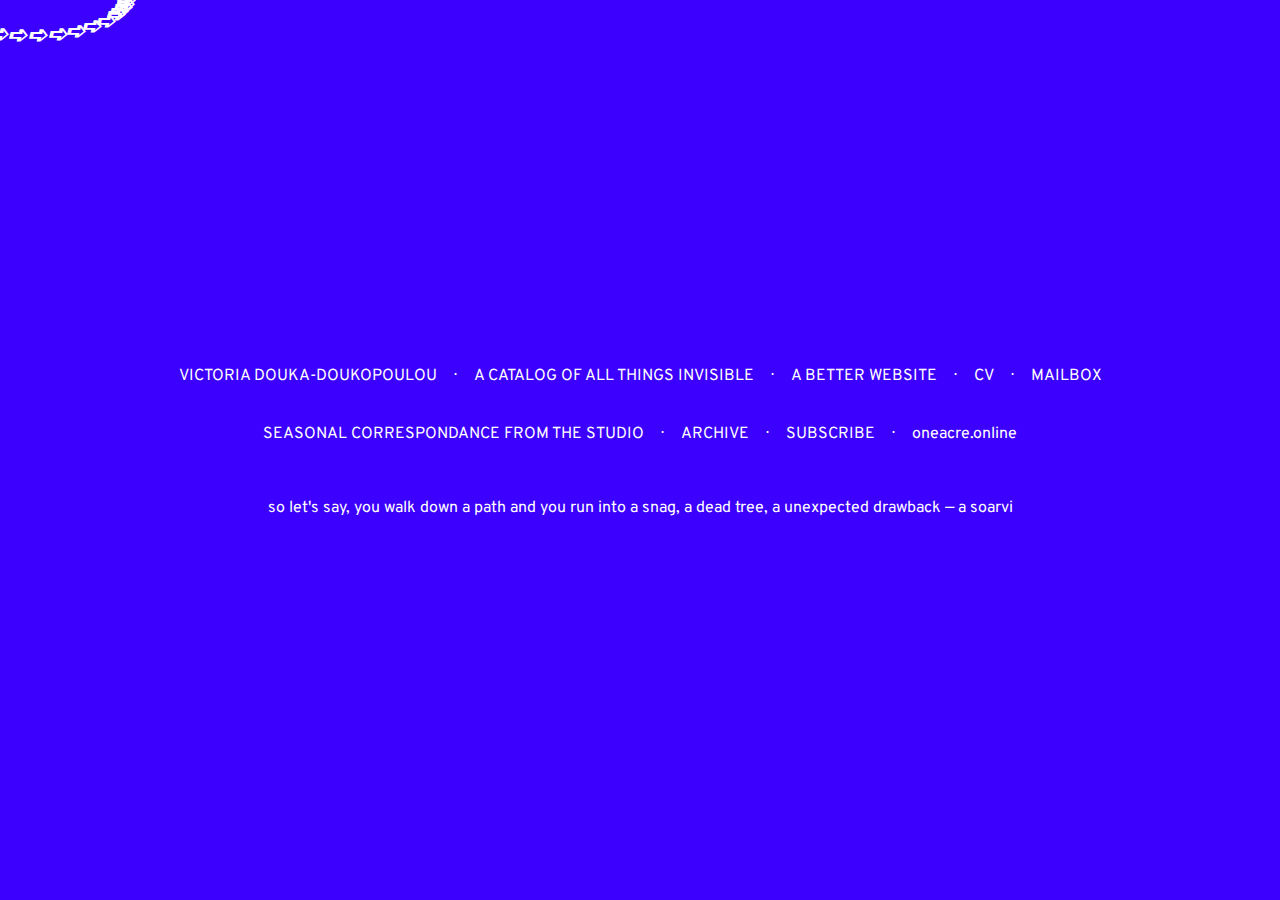
==== commit b1c32294: "cv link" ====
--- a/index.html
+++ b/index.html
@@ -10,8 +10,7 @@
               distribution project oneacre.online. As a filmmaker, she gathers and assembles the invisible, the
               unthinkable and the unappreciable and usually turns them into films, sometimes into bio-things."
     />
-    <meta property="og:title" content="Filmmaker" />
-    <meta property="og:site_name" content="Victoria Douka-Doukopoulou" />
+    <meta property="og:title" content="Victoria Douka-Doukopoulou" />
     <meta property="og:image:url" content="https://www.dkdkpl.com/soarvi/soarvi.jpg" />
     <meta property="og:image:width" content="1000" />
     <meta property="og:image:height" content="1000" />
@@ -62,7 +61,7 @@
           <div class="dot">&sdot;</div>
           <div><a href="#" onclick="randomSite();">A BETTER WEBSITE</a></div>
           <div class="dot">&sdot;</div>
-          <div><a href="og_site/index.html" target="_blank">MY OLD WEBSITE</a></div>
+          <div><a href="https://www.thehagueartists.nl/cv/79992" target="_blank"> CV </a></div>
           <div class="dot">&sdot;</div>
           <div><a href="mailto:doukavictoria@gmail.com?subject=feedback">MAILBOX</a></div>
         </div>
